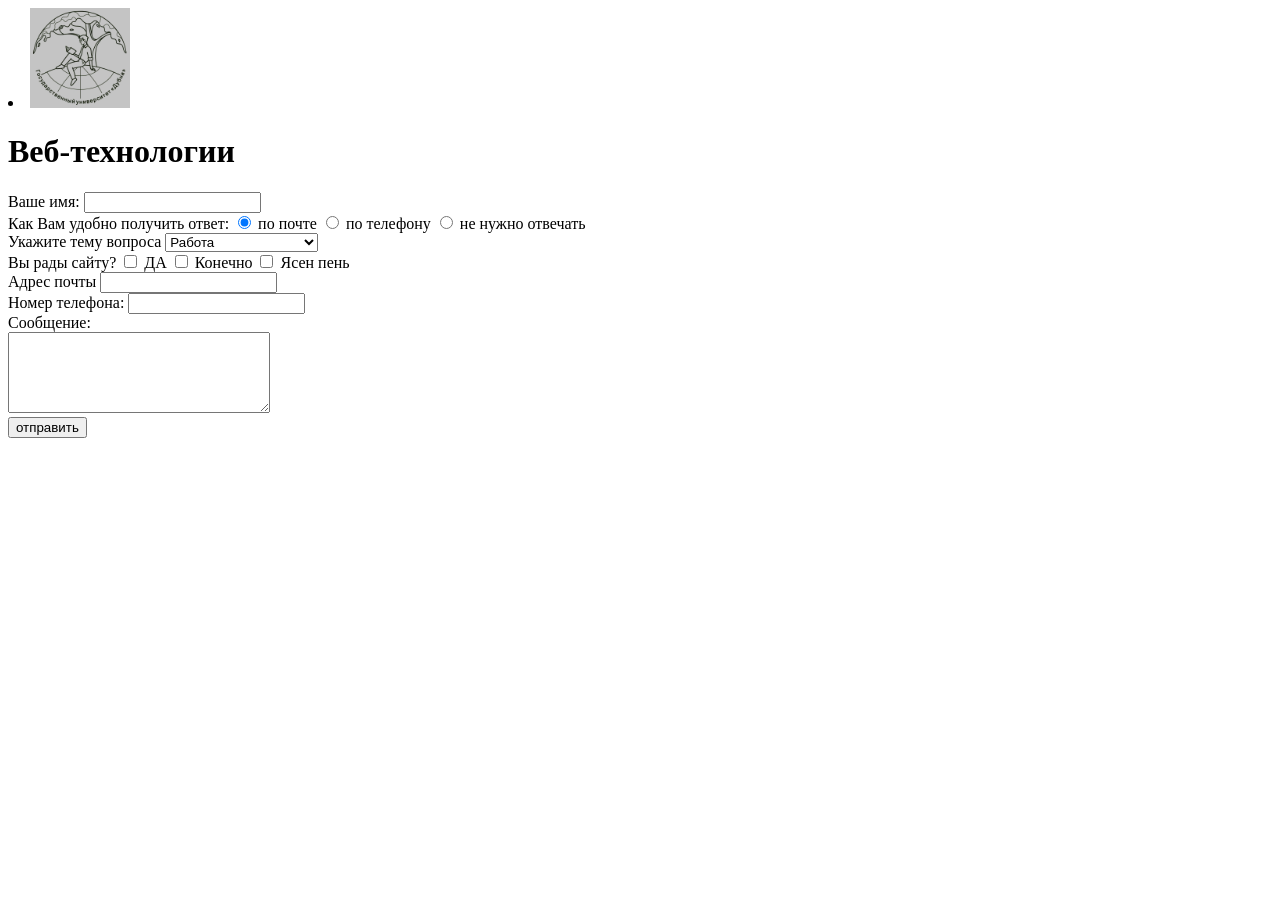
==== svasi.html @ d7b82a19 "Add files via upload" ====
<!DOCTYPE html>
<html lang="en">
<head>
    <meta charset="UTF-8">
    <meta name="viewport" content="width=device-width, initial-scale=1.0">
    <title>Задание 1 Контакты</title>
</head>
<body>
    <nav>
        <ui>
            <li><img src="../web/img/FRa.jpg" width="100"</a></li>
        </ui>
    </nav>
    
    <header>
        <h1>Веб-технологии</h1>
    </header>
    <form>
  <div>
    <label for="name">Ваше имя:</label>
    <input type="text" name="name" id="name">
  </div>
  <div>
    <label for "question">Как Вам удобно получить ответ:</label>
    <input type="radio" name="question" value="email id="question1" checked>
    <label for="email">по почте</label>
    <input type="radio" name="question" value="phone" id="question2">
    <label for="phone">по телефону</label>
    <input type="radio" name="question" value="outher" id="question3">
    <label for="outher">не нужно отвечать</label>
  </div>
  <div>
    <label for "question">Укажите тему вопроса</label>
    <select name="category" id="user_category">>
    <option value="work">Работа</option>
    <option value="uni-dubna">Университет</option>
    <option value="business">Бизнес</option>
    <option value="svo">Служба по контракту</option>
    <option value="other_questions">Другие вопросы</option>
    </select>
  </div>
  <div>
    <label for "question">Вы рады сайту?</label>
    <input type="checkbox" id="checkbox" name="checkbox">
    <label for="checkbox">ДА</label>
    <input type="checkbox" id="checkbox1" name="checkbox">
    <label for="checkbox1">Конечно</label>
    <input type="checkbox" id="checkbox2" name="checkbox">
    <label for="checkbox2">Ясен пень</label>
  </div>
  <div>
    <label for "email">Адрес почты</label>
    <input type="text" name="email" id="user_email">
    </div>
  <div>
    <label for="name">Номер телефона:</label>
    <input type="text" name="phone" id="user_phone">
  </div>
  <div>
    <label for="message">Сообщение:</label><br>
    <textarea name="message" id="message" cols="30" rows="5"></textarea>
  </div>
  <div>
    <input type="submit" value="отправить">
  </div>
  <div>
  </div>
  
</form>
</body>
</html>
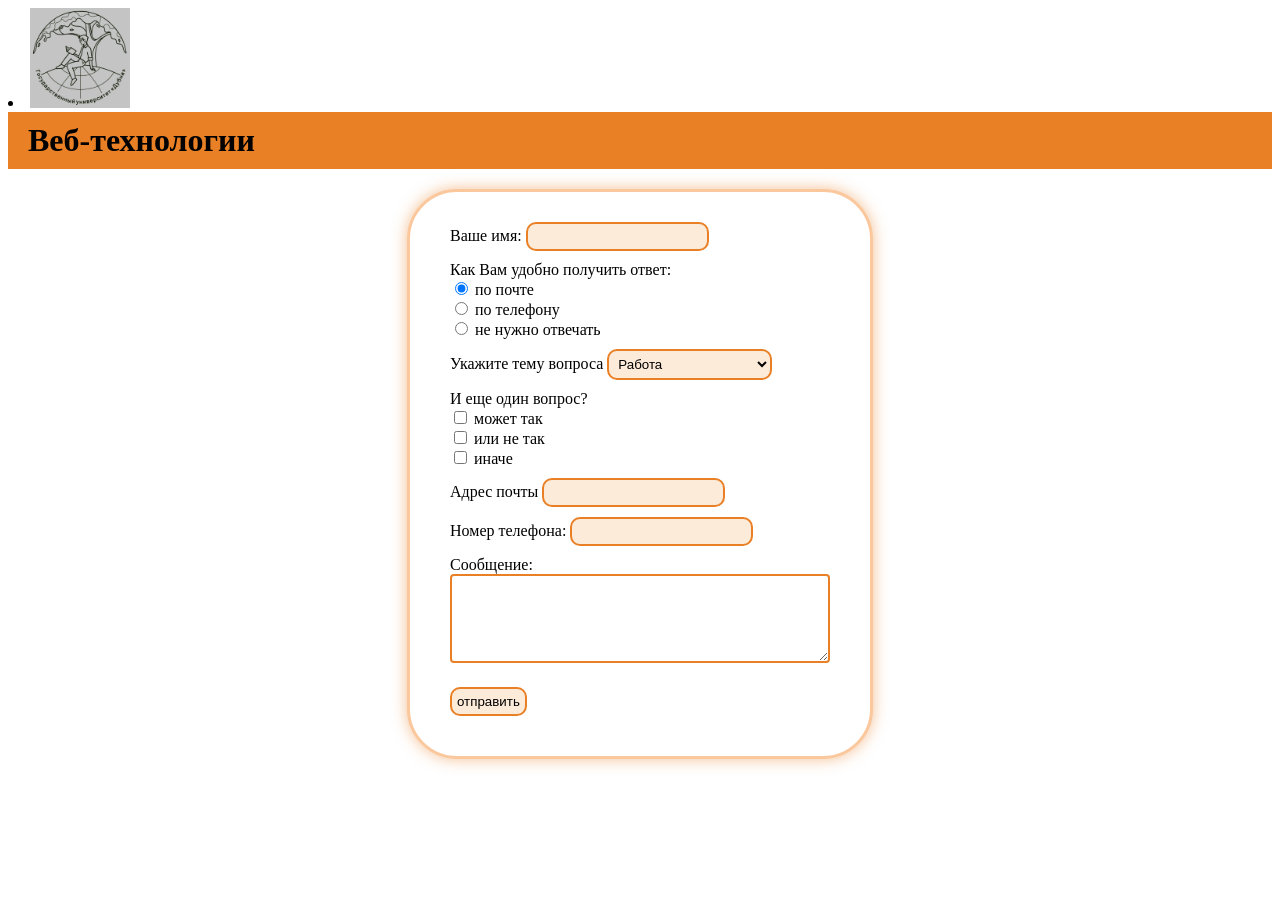
==== commit a2d565fb: "Add files via upload" ====
--- a/svasi.html
+++ b/svasi.html
@@ -4,11 +4,12 @@
     <meta charset="UTF-8">
     <meta name="viewport" content="width=device-width, initial-scale=1.0">
     <title>Задание 1 Контакты</title>
+    <link rel="stylesheet" href="style.css">
 </head>
 <body>
     <nav>
         <ui>
-            <li><img src="../web/img/FRa.jpg" width="100"</a></li>
+            <li><img src="img/FRa.jpg" width="100"</a></li>
         </ui>
     </nav>
     
@@ -16,22 +17,28 @@
         <h1>Веб-технологии</h1>
     </header>
     <form>
-  <div>
+  <div class="flex-input-text">
     <label for="name">Ваше имя:</label>
-    <input type="text" name="name" id="name">
+    <input type="text" name="name" id="name" class="input0range">
   </div>
-  <div>
-    <label for "question">Как Вам удобно получить ответ:</label>
-    <input type="radio" name="question" value="email id="question1" checked>
-    <label for="email">по почте</label>
-    <input type="radio" name="question" value="phone" id="question2">
-    <label for="phone">по телефону</label>
-    <input type="radio" name="question" value="outher" id="question3">
-    <label for="outher">не нужно отвечать</label>
-  </div>
-  <div>
+  <div class="flex-input-text">
+            <label class="group-label">Как Вам удобно получить ответ:</label>
+            <div class="option-row">
+                <input type="radio" name="question" value="email" id="question1" checked>
+                <label for="question1">по почте</label>
+            </div>
+            <div class="option-row">
+                <input type="radio" name="question" value="phone" id="question2">
+                <label for="question2">по телефону</label>
+            </div>
+            <div class="option-row">
+                <input type="radio" name="question" value="other" id="question3">
+                <label for="question3">не нужно отвечать</label>
+            </div>
+        </div>
+  <div class="flex-input-text">
     <label for "question">Укажите тему вопроса</label>
-    <select name="category" id="user_category">>
+    <select name="category" id="user_category" class="input0range">>
     <option value="work">Работа</option>
     <option value="uni-dubna">Университет</option>
     <option value="business">Бизнес</option>
@@ -39,29 +46,35 @@
     <option value="other_questions">Другие вопросы</option>
     </select>
   </div>
-  <div>
-    <label for "question">Вы рады сайту?</label>
-    <input type="checkbox" id="checkbox" name="checkbox">
-    <label for="checkbox">ДА</label>
-    <input type="checkbox" id="checkbox1" name="checkbox">
-    <label for="checkbox1">Конечно</label>
-    <input type="checkbox" id="checkbox2" name="checkbox">
-    <label for="checkbox2">Ясен пень</label>
+  <div class="flex-input-text">
+            <label class="group-label">И еще один вопрос?</label>
+            <div class="option-row">
+                <input type="checkbox" id="checkbox" name="checkbox">
+                <label for="checkbox">может так</label>
+            </div>
+            <div class="option-row">
+                <input type="checkbox" id="checkbox1" name="checkbox">
+                <label for="checkbox1">или не так</label>
+            </div>
+            <div class="option-row">
+                <input type="checkbox" id="checkbox2" name="checkbox">
+                <label for="checkbox2">иначе</label>
+            </div>
+        </div>
+  <div class="flex-input-text">
+    <label for "email">Адрес почты</label>
+    <input type="text" name="email" id="user_email" class="input0range">
+    </div>
+  <div class="flex-input-text">
+    <label for="name">Номер телефона:</label>
+    <input type="text" name="phone" id="user_phone" class="input0range">
   </div>
-  <div>
-    <label for "email">Адрес почты</label>
-    <input type="text" name="email" id="user_email">
-    </div>
-  <div>
-    <label for="name">Номер телефона:</label>
-    <input type="text" name="phone" id="user_phone">
+  <div class="flex-input-text">
+    <label for="message">Сообщение:</label><br>
+        <textarea name="message" id="message" cols="30" rows="5"></textarea>
   </div>
-  <div>
-    <label for="message">Сообщение:</label><br>
-    <textarea name="message" id="message" cols="30" rows="5"></textarea>
-  </div>
-  <div>
-    <input type="submit" value="отправить">
+  <div class="flex-input-text">
+    <input type="submit" value="отправить" class="input0range">
   </div>
   <div>
   </div>
--- a/style.css
+++ b/style.css
@@ -0,0 +1,42 @@
+.input0range {
+    background-color: #fcebd9;
+    border: 2px solid #ea8025;
+    border-radius: 10px;
+    padding: 5px;
+    cursor: pointer;
+    outline: none;
+}
+
+textarea {
+    background-color: #fff; /* Белый фон, как на картинке */
+    border: 2px solid #ea8025;
+    border-radius: 4px;
+    padding: 5px;
+    margin-bottom: 10px;
+    width: 100%;
+    box-sizing: border-box;
+    resize: vertical;
+}
+
+.flex-input-text {
+    display: block;
+    margin-bottom: 10px;
+}
+
+form {
+    border: 3px solid #fbc89e;
+    border-radius: 50px;
+    padding: 30px 40px;
+    width: 380px;
+    margin: 20px auto;
+    background-color: #fff;
+    box-shadow: 0 0 15px rgba(234, 128, 37, 0.5);
+}
+
+h1 {
+    background-color: #ea8025;
+    color: black;
+    padding: 10px 20px;
+    margin: 0;
+    font-family: "Times New Roman", serif;
+}
